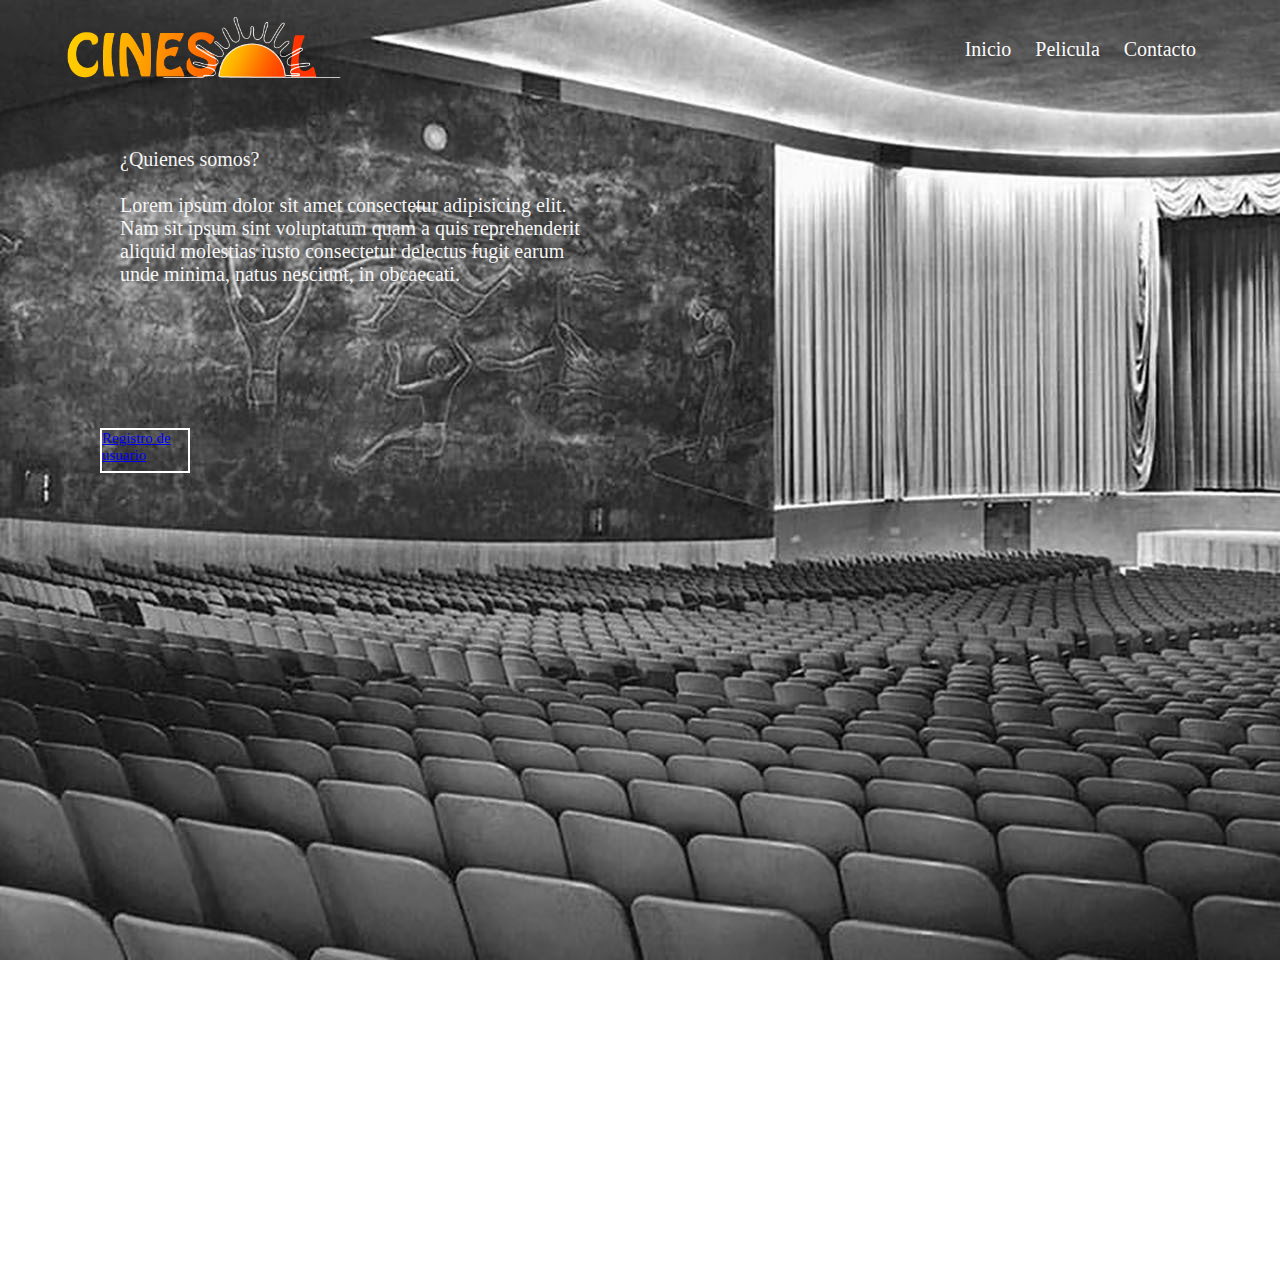
==== index.html @ d67e0754 "Act" ====
<!DOCTYPE html>
<html lang="en">
<head>
    <meta charset="UTF-8">
    <meta http-equiv="X-UA-Compatible" content="IE=edge">
    <meta name="viewport" content="width=device-width, initial-scale=1.0">
    <title>CineSol</title>
    <link rel="stylesheet" href="./Css/style.css">
    <link rel="icon" href="./Img/icono.png" type="image/png">
</head>
<body>

    <section class="principal">
      <!--Añadir imagen pantalla completa-->
      <header>
        <div class="contenedor">
            <a href="./index.html" class="logotipo"><img src="./Img/logo_cinesol_recortadoB.png" alt="Logo Cine Sol"></a>
            <nav>
                <a href="./index.html">Inicio</a>
                <a href="./Ranking.html">Pelicula</a>
                <a href="./Contacto.html">Contacto</a>
            </nav>
        </header>
        <p>¿Quienes somos? <br><br>
             Lorem ipsum dolor sit amet consectetur adipisicing elit. Nam sit ipsum sint voluptatum quam a quis reprehenderit aliquid molestias iusto consectetur delectus fugit earum unde minima, natus nesciunt, in obcaecati.</p>
        
        <div class="registro">
            <a href="#"> Registro de usuario</div></a>

    </section>

    <script src="script.js"></script>
</body>
</html>
---- Css/style.css ----
* { /* valores a 0 del navegador para mÃ¡rgenes */
    margin: 0px;
    padding: 0px;
    box-sizing: border-box;
}

.contenedor{
    width: 90%;
    height: 50px;
    margin: auto;
}
header .contenedor{
    display: flex;
    justify-content: space-between;
    align-items: center;
    
}
header{
    padding: 1.5em 0;

}
.principal{
    background-image:url(../Img/principal2.jpeg);
    width: 100vw ;
    height: 100vw;
    margin: 0;
    padding: 0; 
    background-repeat: no-repeat;
    
}
.logotipo img{
    height: 65px;
}
header nav a{
    text-decoration: none;
    color: rgb(251, 251, 251);
    font-family: 'Bebas Neue';
    font-size: 1.25rem;
    margin-right: 20PX;
}
header nav a:hover{
    color: #383434;
}
p{
    color: whitesmoke;
    padding: 20px;
    font-size: 20px;
    margin-left: 100px;
    margin-top: 30px;
    height: 300px; 
    width: 500px;
}

.registro{
border: 2px solid white ;
color: whitesmoke;
margin-left: 100px;
height: 45px;
width: 90px;
font-size: 15px;
line-height:center;

}
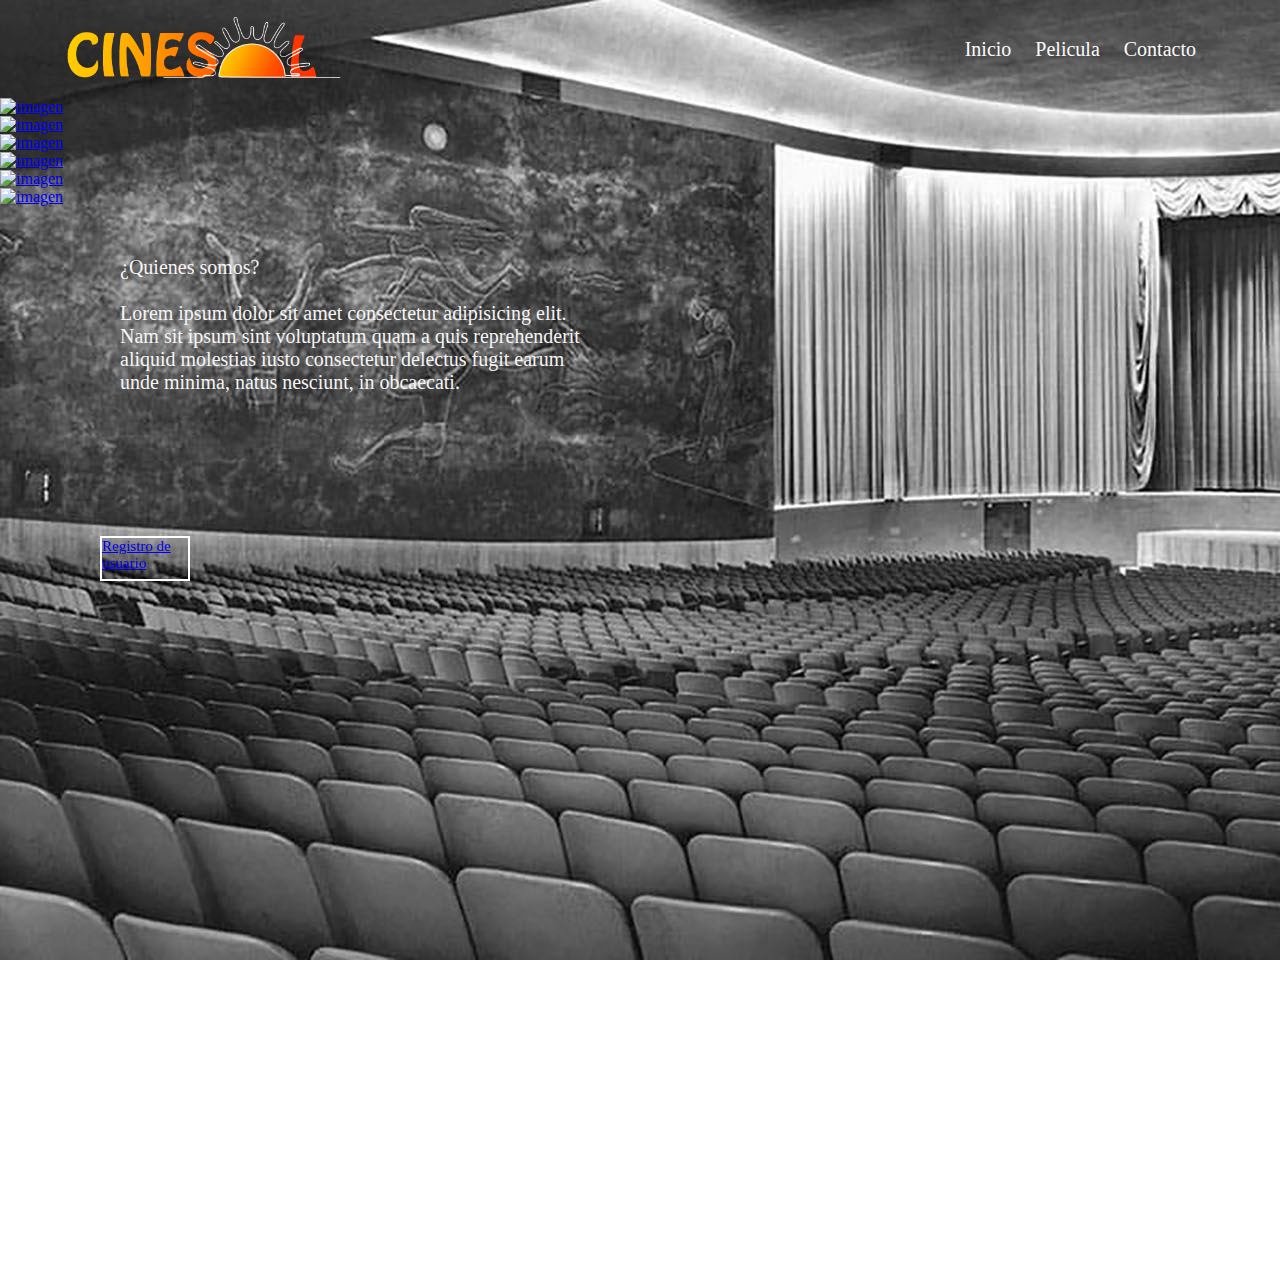
==== commit 2f66e970: "index actualizado con cartel x 6 peliculas" ====
--- a/index.html
+++ b/index.html
@@ -21,14 +21,38 @@
                 <a href="./Contacto.html">Contacto</a>
             </nav>
         </header>
+
+        <main class="grid">
+            <div class="uno">
+                <a href="./" class=""><img src="" alt="imagen"></a> 
+            </div>
+            <div class="dos">
+                <a href="./" class=""><img src="" alt="imagen"></a> 
+            </div>
+            <div class="tres">
+                <a href="./" class=""><img src="" alt="imagen"></a> 
+            </div>
+            <div class="cuatro">
+                <a href="./" class=""><img src="" alt="imagen"></a> 
+            </div>
+            <div class="cinco">
+                <a href="./" class=""><img src="" alt="imagen"></a> 
+            </div>
+            <div class="seis">
+                <a href="./" class=""><img src="" alt="imagen"></a> 
+            </div>
+        </main>
+    
+    
         <p>¿Quienes somos? <br><br>
-             Lorem ipsum dolor sit amet consectetur adipisicing elit. Nam sit ipsum sint voluptatum quam a quis reprehenderit aliquid molestias iusto consectetur delectus fugit earum unde minima, natus nesciunt, in obcaecati.</p>
-        
+            Lorem ipsum dolor sit amet consectetur adipisicing elit. Nam sit ipsum sint voluptatum quam a quis reprehenderit aliquid molestias iusto consectetur delectus fugit earum unde minima, natus nesciunt, in obcaecati.</p>
+            
         <div class="registro">
             <a href="#"> Registro de usuario</div></a>
-
-    </section>
-
-    <script src="script.js"></script>
+            
+        </section>
+        
+        <script src="script.js"></script>
+        <script src="cartelera.js"></script>
 </body>
 </html>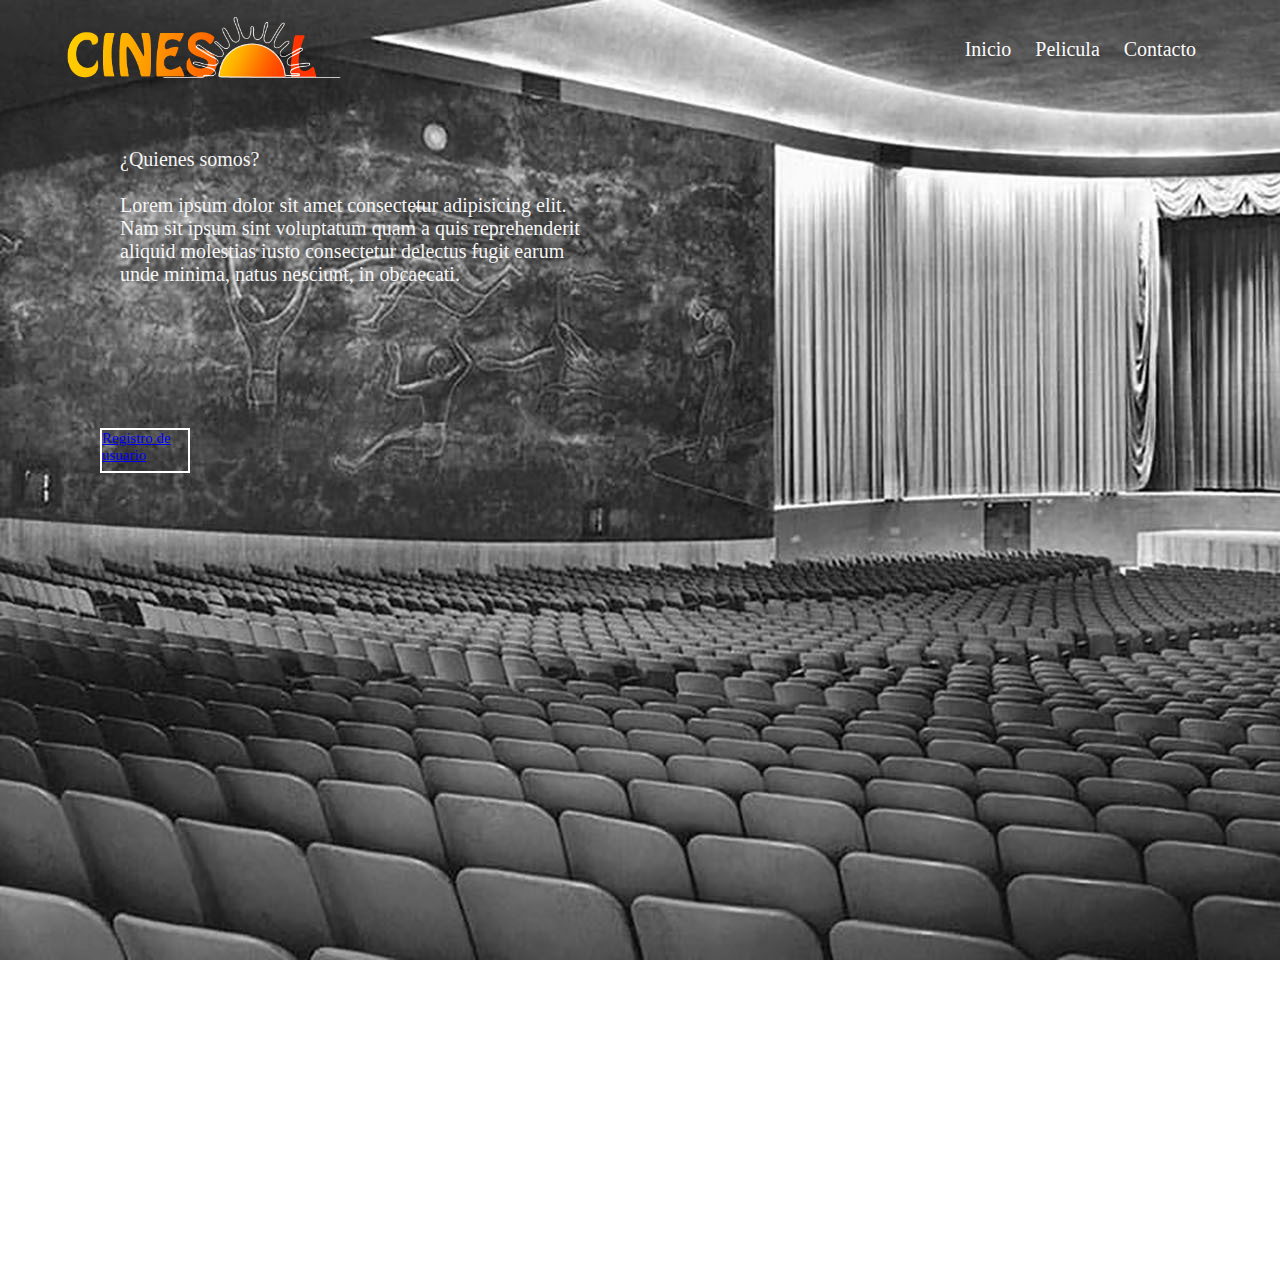
==== commit 83e8b49c: "Merge pull request #2 from Neivajg/04.TodasLasPeliculas.API" ====
--- a/index.html
+++ b/index.html
@@ -21,38 +21,14 @@
                 <a href="./Contacto.html">Contacto</a>
             </nav>
         </header>
-
-        <main class="grid">
-            <div class="uno">
-                <a href="./" class=""><img src="" alt="imagen"></a> 
-            </div>
-            <div class="dos">
-                <a href="./" class=""><img src="" alt="imagen"></a> 
-            </div>
-            <div class="tres">
-                <a href="./" class=""><img src="" alt="imagen"></a> 
-            </div>
-            <div class="cuatro">
-                <a href="./" class=""><img src="" alt="imagen"></a> 
-            </div>
-            <div class="cinco">
-                <a href="./" class=""><img src="" alt="imagen"></a> 
-            </div>
-            <div class="seis">
-                <a href="./" class=""><img src="" alt="imagen"></a> 
-            </div>
-        </main>
-    
-    
         <p>¿Quienes somos? <br><br>
-            Lorem ipsum dolor sit amet consectetur adipisicing elit. Nam sit ipsum sint voluptatum quam a quis reprehenderit aliquid molestias iusto consectetur delectus fugit earum unde minima, natus nesciunt, in obcaecati.</p>
-            
+             Lorem ipsum dolor sit amet consectetur adipisicing elit. Nam sit ipsum sint voluptatum quam a quis reprehenderit aliquid molestias iusto consectetur delectus fugit earum unde minima, natus nesciunt, in obcaecati.</p>
+        
         <div class="registro">
             <a href="#"> Registro de usuario</div></a>
-            
-        </section>
-        
-        <script src="script.js"></script>
-        <script src="cartelera.js"></script>
+
+    </section>
+
+    <script src="script.js"></script>
 </body>
 </html>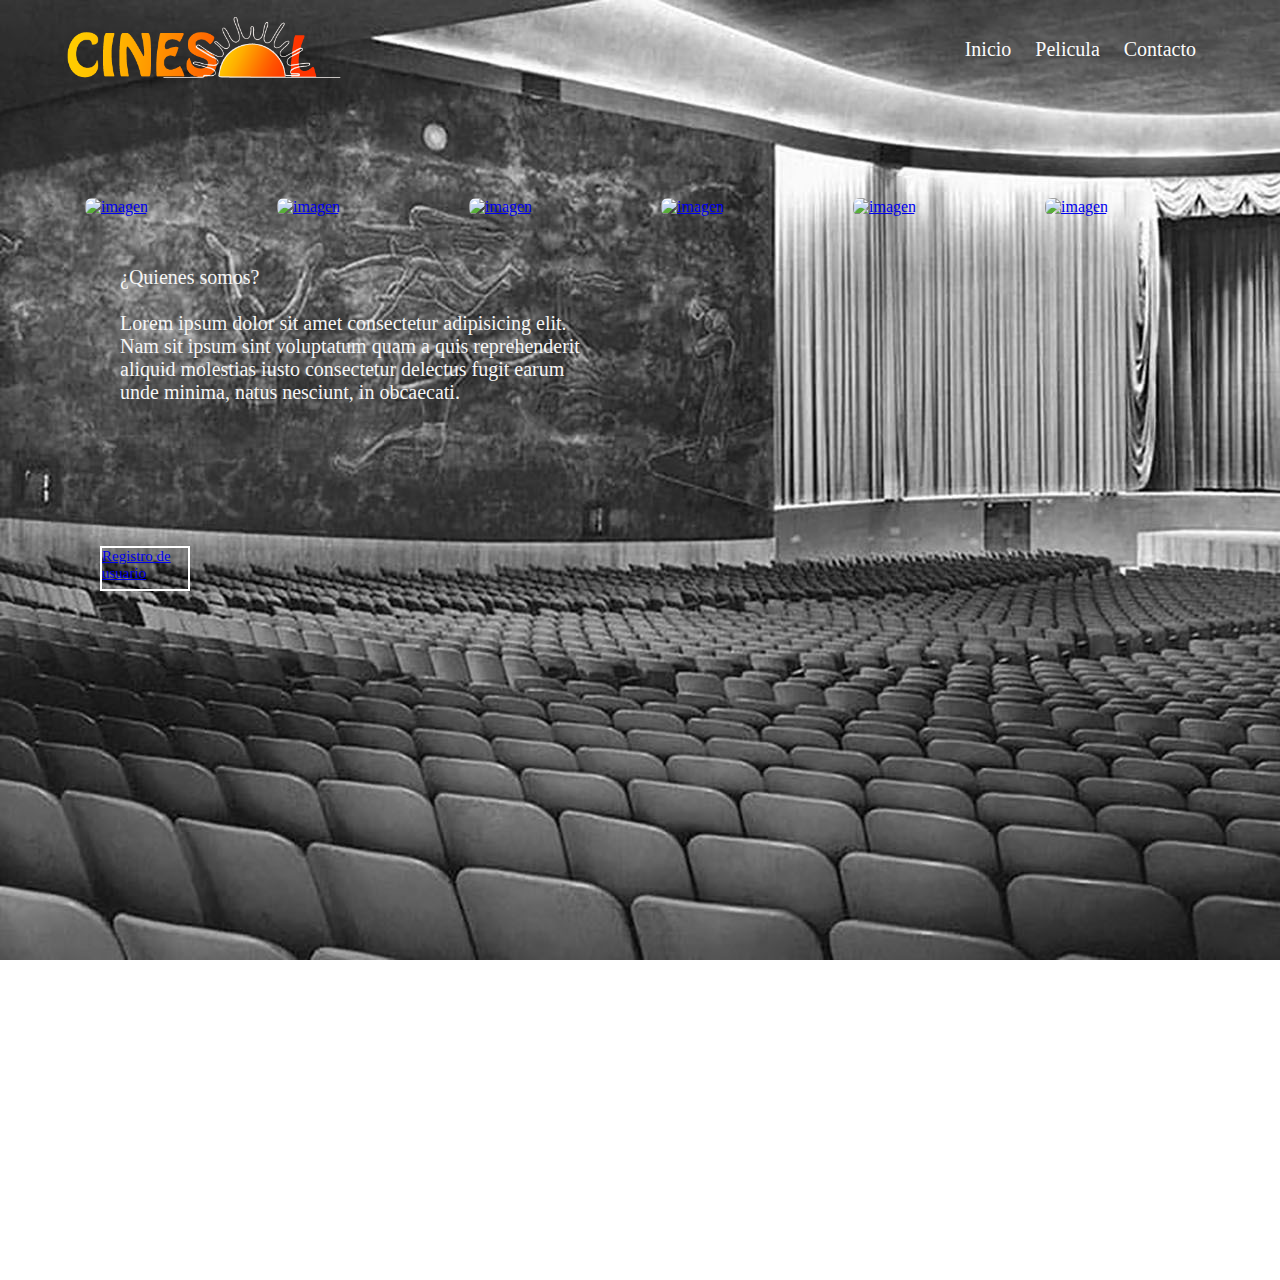
==== commit f351a593: "actualizacion Andina" ====
--- a/index.html
+++ b/index.html
@@ -17,18 +17,42 @@
             <a href="./index.html" class="logotipo"><img src="./Img/logo_cinesol_recortadoB.png" alt="Logo Cine Sol"></a>
             <nav>
                 <a href="./index.html">Inicio</a>
-                <a href="./Ranking.html">Pelicula</a>
+                <a href="./indexTodasLasPeliculas.html">Pelicula</a>
                 <a href="./Contacto.html">Contacto</a>
             </nav>
         </header>
+
+        <main class="grid">
+            <div class="uno">
+                <a href="./" class=""><img src="" alt="imagen"></a> 
+            </div>
+            <div class="dos">
+                <a href="./" class=""><img src="" alt="imagen"></a> 
+            </div>
+            <div class="tres">
+                <a href="./" class=""><img src="" alt="imagen"></a> 
+            </div>
+            <div class="cuatro">
+                <a href="./" class=""><img src="" alt="imagen"></a> 
+            </div>
+            <div class="cinco">
+                <a href="./" class=""><img src="" alt="imagen"></a> 
+            </div>
+            <div class="seis">
+                <a href="./" class=""><img src="" alt="imagen"></a> 
+            </div>
+        </main>
+    
+    
         <p>¿Quienes somos? <br><br>
-             Lorem ipsum dolor sit amet consectetur adipisicing elit. Nam sit ipsum sint voluptatum quam a quis reprehenderit aliquid molestias iusto consectetur delectus fugit earum unde minima, natus nesciunt, in obcaecati.</p>
-        
+            Lorem ipsum dolor sit amet consectetur adipisicing elit. Nam sit ipsum sint voluptatum quam a quis reprehenderit aliquid molestias iusto consectetur delectus fugit earum unde minima, natus nesciunt, in obcaecati.</p>
+            
         <div class="registro">
             <a href="#"> Registro de usuario</div></a>
-
-    </section>
-
-    <script src="script.js"></script>
+            
+        </section>
+        
+        <script src="scripts.js"></script>
+        <script src="cartelera.js"></script>
 </body>
 </html>--- a/Css/style.css
+++ b/Css/style.css
@@ -62,5 +62,22 @@
 
 }
 
+/*--------------------- estilo de las 6 peliculas de cartelera------------------------*/
+.grid{
+   display: flex;
+   justify-content: space-around;
+   width: 90vw;
+   margin: 100px auto 20px auto;
+}
+
+.grid div{
+    width: 150px;
+
+}
+
+.grid img{
+    width: 100%;
+    border-radius: 7px;
+}
 
 
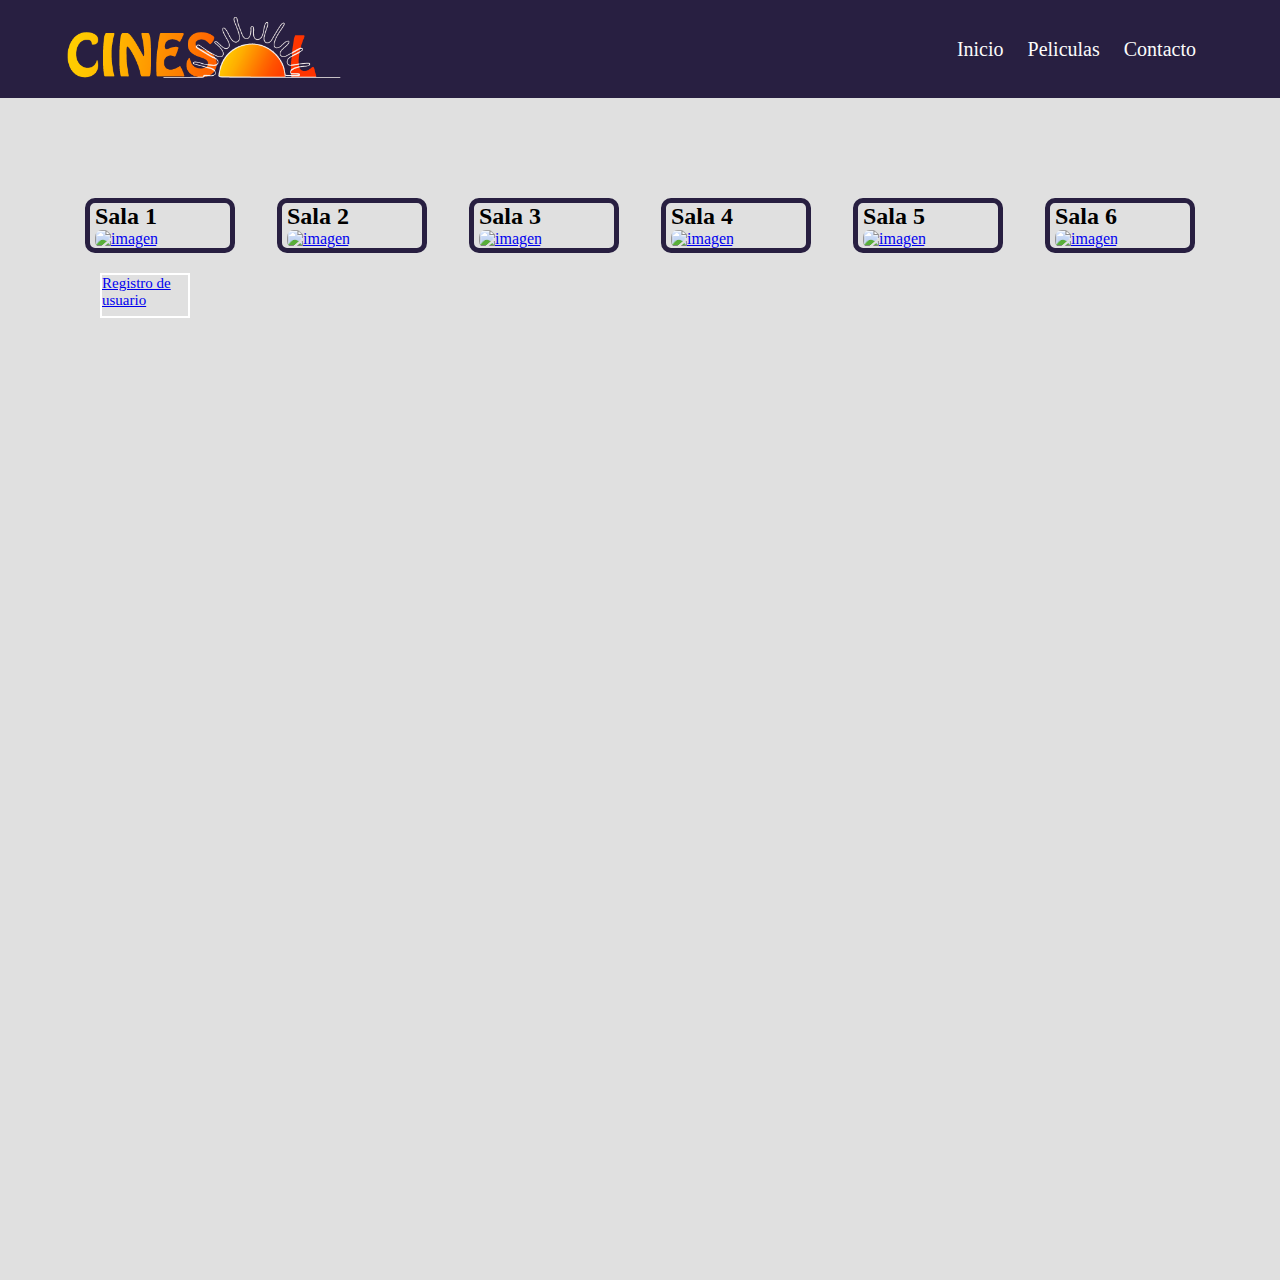
==== commit 8a243fc6: "actualizacion css" ====
--- a/index.html
+++ b/index.html
@@ -11,7 +11,7 @@
 <body>
 
     <section class="principal">
-      <!--Añadir imagen pantalla completa-->
+      <!--Añadir imagen pantalla completa
       <header>
         <div class="contenedor">
             <a href="./index.html" class="logotipo"><img src="./Img/logo_cinesol_recortadoB.png" alt="Logo Cine Sol"></a>
@@ -20,32 +20,44 @@
                 <a href="./indexTodasLasPeliculas.html">Pelicula</a>
                 <a href="./Contacto.html">Contacto</a>
             </nav>
-        </header>
+        </header> -->
+        <header>
+            <div class="barra">
+                <a href="./index.html" class="logotipo"><img src="Img/logo_cinesol_recortadoB.png" alt="Logo Cine Sol"></a>
+                <nav>
+                    <a href="./index.html">Inicio</a>
+                    <a href="indexTodasLasPeliculas.html">Peliculas</a>
+                    <a href="./Contacto.html">Contacto</a>
+                </nav>
+            </header>
 
         <main class="grid">
             <div class="uno">
+                <h2>Sala 1</h2>
                 <a href="./" class=""><img src="" alt="imagen"></a> 
             </div>
             <div class="dos">
+                <h2>Sala 2</h2>
                 <a href="./" class=""><img src="" alt="imagen"></a> 
             </div>
             <div class="tres">
+                <h2>Sala 3</h2>
                 <a href="./" class=""><img src="" alt="imagen"></a> 
             </div>
             <div class="cuatro">
+                <h2>Sala 4</h2>
                 <a href="./" class=""><img src="" alt="imagen"></a> 
             </div>
             <div class="cinco">
+                <h2>Sala 5</h2>
                 <a href="./" class=""><img src="" alt="imagen"></a> 
             </div>
             <div class="seis">
+                <h2>Sala 6</h2>
                 <a href="./" class=""><img src="" alt="imagen"></a> 
             </div>
         </main>
     
-    
-        <p>¿Quienes somos? <br><br>
-            Lorem ipsum dolor sit amet consectetur adipisicing elit. Nam sit ipsum sint voluptatum quam a quis reprehenderit aliquid molestias iusto consectetur delectus fugit earum unde minima, natus nesciunt, in obcaecati.</p>
             
         <div class="registro">
             <a href="#"> Registro de usuario</div></a>
--- a/Css/style.css
+++ b/Css/style.css
@@ -9,28 +9,37 @@
     height: 50px;
     margin: auto;
 }
+
 header .contenedor{
     display: flex;
     justify-content: space-between;
-    align-items: center;
-    
+    align-items: center;    
 }
+
 header{
     padding: 1.5em 0;
+}
 
-}
 .principal{
-    background-image:url(../Img/principal2.jpeg);
+    background-color: #E0E0E0;
     width: 100vw ;
     height: 100vw;
     margin: 0;
     padding: 0; 
-    background-repeat: no-repeat;
-    
-}
+    background-repeat: no-repeat;    
+}  
+
 .logotipo img{
     height: 65px;
 }
+
+.barra{
+    width: 90%;
+    height: 50px;
+    margin: auto;
+    border: none;
+}
+    
 header nav a{
     text-decoration: none;
     color: rgb(251, 251, 251);
@@ -38,9 +47,22 @@
     font-size: 1.25rem;
     margin-right: 20PX;
 }
+
 header nav a:hover{
     color: #383434;
 }
+    
+header .barra{
+    display: flex;
+    justify-content: space-between;
+    align-items: center;
+}
+    
+header{
+    padding: 1.5em 0;
+    background-color: #281F41;
+}
+
 p{
     color: whitesmoke;
     padding: 20px;
@@ -52,14 +74,13 @@
 }
 
 .registro{
-border: 2px solid white ;
-color: whitesmoke;
-margin-left: 100px;
-height: 45px;
-width: 90px;
-font-size: 15px;
-line-height:center;
-
+    border: 2px solid white ;
+    color: whitesmoke;
+        margin-left: 100px;
+    height: 45px;
+    width: 90px;
+    font-size: 15px;
+    line-height:center;
 }
 
 /*--------------------- estilo de las 6 peliculas de cartelera------------------------*/
@@ -72,7 +93,6 @@
 
 .grid div{
     width: 150px;
-
 }
 
 .grid img{
@@ -80,4 +100,13 @@
     border-radius: 7px;
 }
 
+.uno, .dos, .tres, .cuatro, .cinco, .seis{
+    border-color: #281F41;
+    border-style: solid;
+    border-radius: 10px;
+    border-width: 5px;
+    padding-left: 5px;
+    padding-right: 5px;
+}
 
+
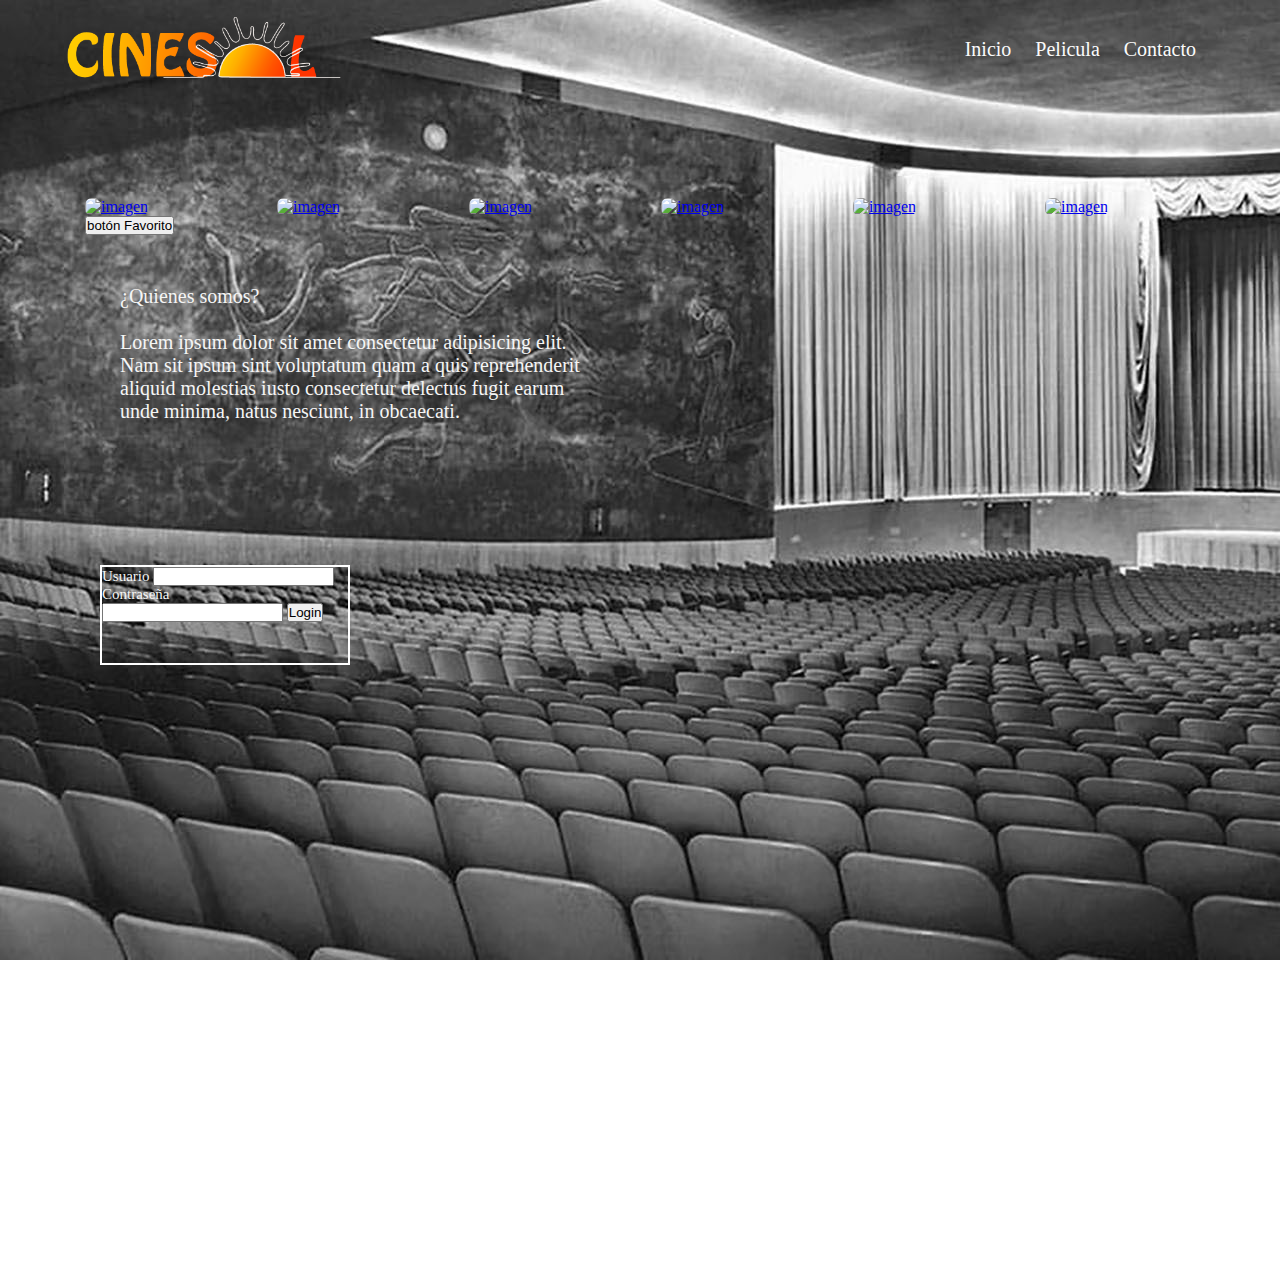
==== commit d3820cfe: "ActualizaciónPriueba" ====
--- a/index.html
+++ b/index.html
@@ -11,60 +11,63 @@
 <body>
 
     <section class="principal">
-      <!--Añadir imagen pantalla completa
+      <!--Añadir imagen pantalla completa-->
       <header>
         <div class="contenedor">
             <a href="./index.html" class="logotipo"><img src="./Img/logo_cinesol_recortadoB.png" alt="Logo Cine Sol"></a>
             <nav>
                 <a href="./index.html">Inicio</a>
-                <a href="./indexTodasLasPeliculas.html">Pelicula</a>
+                <a href="./Ranking.html">Pelicula</a>
                 <a href="./Contacto.html">Contacto</a>
             </nav>
-        </header> -->
-        <header>
-            <div class="barra">
-                <a href="./index.html" class="logotipo"><img src="Img/logo_cinesol_recortadoB.png" alt="Logo Cine Sol"></a>
-                <nav>
-                    <a href="./index.html">Inicio</a>
-                    <a href="indexTodasLasPeliculas.html">Peliculas</a>
-                    <a href="./Contacto.html">Contacto</a>
-                </nav>
-            </header>
+        </header>
 
         <main class="grid">
             <div class="uno">
-                <h2>Sala 1</h2>
                 <a href="./" class=""><img src="" alt="imagen"></a> 
+                <button id="favorito">botón Favorito</button>
             </div>
             <div class="dos">
-                <h2>Sala 2</h2>
                 <a href="./" class=""><img src="" alt="imagen"></a> 
             </div>
             <div class="tres">
-                <h2>Sala 3</h2>
                 <a href="./" class=""><img src="" alt="imagen"></a> 
             </div>
             <div class="cuatro">
-                <h2>Sala 4</h2>
                 <a href="./" class=""><img src="" alt="imagen"></a> 
             </div>
             <div class="cinco">
-                <h2>Sala 5</h2>
                 <a href="./" class=""><img src="" alt="imagen"></a> 
             </div>
             <div class="seis">
-                <h2>Sala 6</h2>
                 <a href="./" class=""><img src="" alt="imagen"></a> 
             </div>
         </main>
     
+    
+        <p>¿Quienes somos? <br><br>
+            Lorem ipsum dolor sit amet consectetur adipisicing elit. Nam sit ipsum sint voluptatum quam a quis reprehenderit aliquid molestias iusto consectetur delectus fugit earum unde minima, natus nesciunt, in obcaecati.</p>
             
-        <div class="registro">
-            <a href="#"> Registro de usuario</div></a>
-            
-        </section>
+        <div id="areaRegistro" class="registro">
+            <form action="#">
+                <label for="user">Usuario</label>
+                <input type="email" name="" id="email">
+                <label for="password">Contraseña</label>
+                <input type="password" name="" id="password">
+       
+                <button id="login">Login</button>
+            </form>
+        </div>
+        <div id="areaUsuario">
+             <button id="deslogear" type="submit" >deslogear</button>
+             <p id="nombreUsuario">Neiva Jimenez </p>
+             <p id="peliculasFavoritas">Favoritas</p>
+        </div>
+    </section>
         
-        <script src="scripts.js"></script>
+        <script src="./loginNe.js"></script>
+        <script src="script.js"></script>
         <script src="cartelera.js"></script>
-</body>
+
+    </body> 
 </html>--- a/Css/style.css
+++ b/Css/style.css
@@ -9,37 +9,28 @@
     height: 50px;
     margin: auto;
 }
-
 header .contenedor{
     display: flex;
     justify-content: space-between;
-    align-items: center;    
+    align-items: center;
+    
 }
-
 header{
     padding: 1.5em 0;
+
 }
-
 .principal{
-    background-color: #E0E0E0;
+    background-image:url(../Img/principal2.jpeg);
     width: 100vw ;
     height: 100vw;
     margin: 0;
     padding: 0; 
-    background-repeat: no-repeat;    
-}  
-
+    background-repeat: no-repeat;
+    
+}
 .logotipo img{
     height: 65px;
 }
-
-.barra{
-    width: 90%;
-    height: 50px;
-    margin: auto;
-    border: none;
-}
-    
 header nav a{
     text-decoration: none;
     color: rgb(251, 251, 251);
@@ -47,22 +38,9 @@
     font-size: 1.25rem;
     margin-right: 20PX;
 }
-
 header nav a:hover{
     color: #383434;
 }
-    
-header .barra{
-    display: flex;
-    justify-content: space-between;
-    align-items: center;
-}
-    
-header{
-    padding: 1.5em 0;
-    background-color: #281F41;
-}
-
 p{
     color: whitesmoke;
     padding: 20px;
@@ -74,14 +52,18 @@
 }
 
 .registro{
-    border: 2px solid white ;
-    color: whitesmoke;
-        margin-left: 100px;
-    height: 45px;
-    width: 90px;
-    font-size: 15px;
-    line-height:center;
+border: 2px solid white ;
+color: whitesmoke;
+margin-left: 100px;
+height: 100px;
+width: 250px;
+font-size: 15px;
+line-height:center;
+
 }
+ #areaUsuario{
+    display: none;
+ }
 
 /*--------------------- estilo de las 6 peliculas de cartelera------------------------*/
 .grid{
@@ -93,6 +75,7 @@
 
 .grid div{
     width: 150px;
+
 }
 
 .grid img{
@@ -100,13 +83,4 @@
     border-radius: 7px;
 }
 
-.uno, .dos, .tres, .cuatro, .cinco, .seis{
-    border-color: #281F41;
-    border-style: solid;
-    border-radius: 10px;
-    border-width: 5px;
-    padding-left: 5px;
-    padding-right: 5px;
-}
 
-
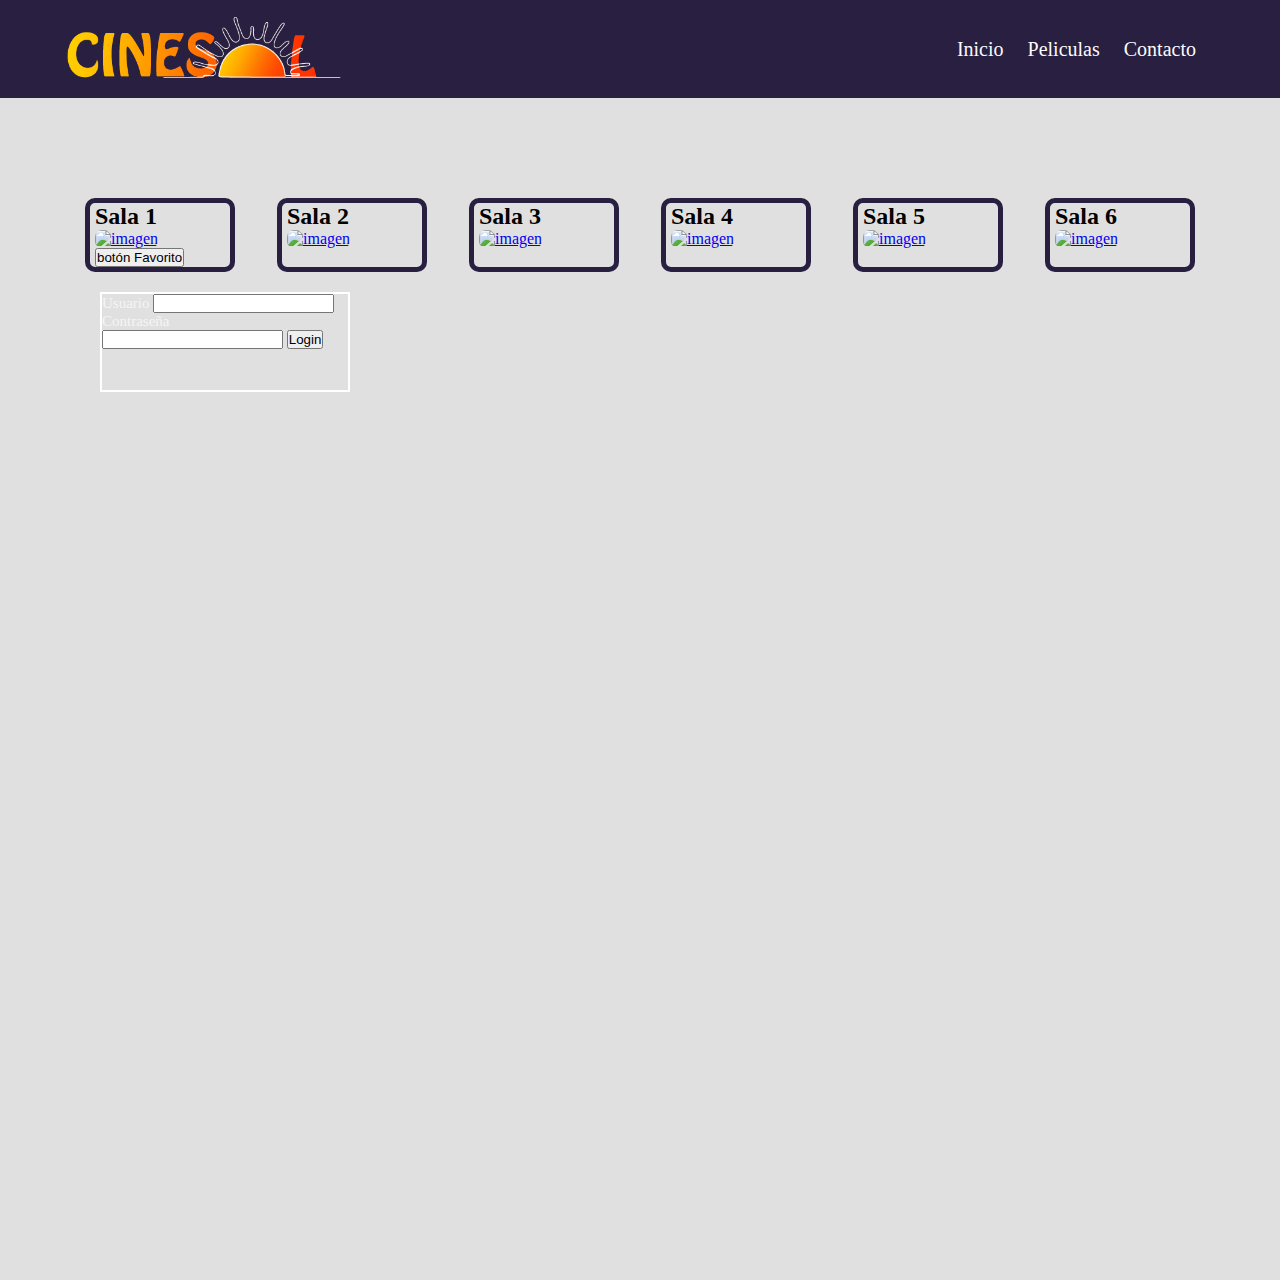
==== commit 6435c7d9: "Merge branch 'develop' of https://github.com/Neivajg/C ineSol- into develop" ====
--- a/index.html
+++ b/index.html
@@ -11,42 +11,54 @@
 <body>
 
     <section class="principal">
-      <!--Añadir imagen pantalla completa-->
+      <!--Añadir imagen pantalla completa
       <header>
         <div class="contenedor">
             <a href="./index.html" class="logotipo"><img src="./Img/logo_cinesol_recortadoB.png" alt="Logo Cine Sol"></a>
             <nav>
                 <a href="./index.html">Inicio</a>
-                <a href="./Ranking.html">Pelicula</a>
+                <a href="./indexTodasLasPeliculas.html">Pelicula</a>
                 <a href="./Contacto.html">Contacto</a>
             </nav>
-        </header>
+        </header> -->
+        <header>
+            <div class="barra">
+                <a href="./index.html" class="logotipo"><img src="Img/logo_cinesol_recortadoB.png" alt="Logo Cine Sol"></a>
+                <nav>
+                    <a href="./index.html">Inicio</a>
+                    <a href="indexTodasLasPeliculas.html">Peliculas</a>
+                    <a href="./Contacto.html">Contacto</a>
+                </nav>
+            </header>
 
         <main class="grid">
             <div class="uno">
+                <h2>Sala 1</h2>
                 <a href="./" class=""><img src="" alt="imagen"></a> 
                 <button id="favorito">botón Favorito</button>
             </div>
             <div class="dos">
+                <h2>Sala 2</h2>
                 <a href="./" class=""><img src="" alt="imagen"></a> 
             </div>
             <div class="tres">
+                <h2>Sala 3</h2>
                 <a href="./" class=""><img src="" alt="imagen"></a> 
             </div>
             <div class="cuatro">
+                <h2>Sala 4</h2>
                 <a href="./" class=""><img src="" alt="imagen"></a> 
             </div>
             <div class="cinco">
+                <h2>Sala 5</h2>
                 <a href="./" class=""><img src="" alt="imagen"></a> 
             </div>
             <div class="seis">
+                <h2>Sala 6</h2>
                 <a href="./" class=""><img src="" alt="imagen"></a> 
             </div>
         </main>
     
-    
-        <p>¿Quienes somos? <br><br>
-            Lorem ipsum dolor sit amet consectetur adipisicing elit. Nam sit ipsum sint voluptatum quam a quis reprehenderit aliquid molestias iusto consectetur delectus fugit earum unde minima, natus nesciunt, in obcaecati.</p>
             
         <div id="areaRegistro" class="registro">
             <form action="#">
--- a/Css/style.css
+++ b/Css/style.css
@@ -9,28 +9,37 @@
     height: 50px;
     margin: auto;
 }
+
 header .contenedor{
     display: flex;
     justify-content: space-between;
-    align-items: center;
-    
+    align-items: center;    
 }
+
 header{
     padding: 1.5em 0;
+}
 
-}
 .principal{
-    background-image:url(../Img/principal2.jpeg);
+    background-color: #E0E0E0;
     width: 100vw ;
     height: 100vw;
     margin: 0;
     padding: 0; 
-    background-repeat: no-repeat;
-    
-}
+    background-repeat: no-repeat;    
+}  
+
 .logotipo img{
     height: 65px;
 }
+
+.barra{
+    width: 90%;
+    height: 50px;
+    margin: auto;
+    border: none;
+}
+    
 header nav a{
     text-decoration: none;
     color: rgb(251, 251, 251);
@@ -38,9 +47,22 @@
     font-size: 1.25rem;
     margin-right: 20PX;
 }
+
 header nav a:hover{
     color: #383434;
 }
+    
+header .barra{
+    display: flex;
+    justify-content: space-between;
+    align-items: center;
+}
+    
+header{
+    padding: 1.5em 0;
+    background-color: #281F41;
+}
+
 p{
     color: whitesmoke;
     padding: 20px;
@@ -75,7 +97,6 @@
 
 .grid div{
     width: 150px;
-
 }
 
 .grid img{
@@ -83,4 +104,13 @@
     border-radius: 7px;
 }
 
+.uno, .dos, .tres, .cuatro, .cinco, .seis{
+    border-color: #281F41;
+    border-style: solid;
+    border-radius: 10px;
+    border-width: 5px;
+    padding-left: 5px;
+    padding-right: 5px;
+}
 
+
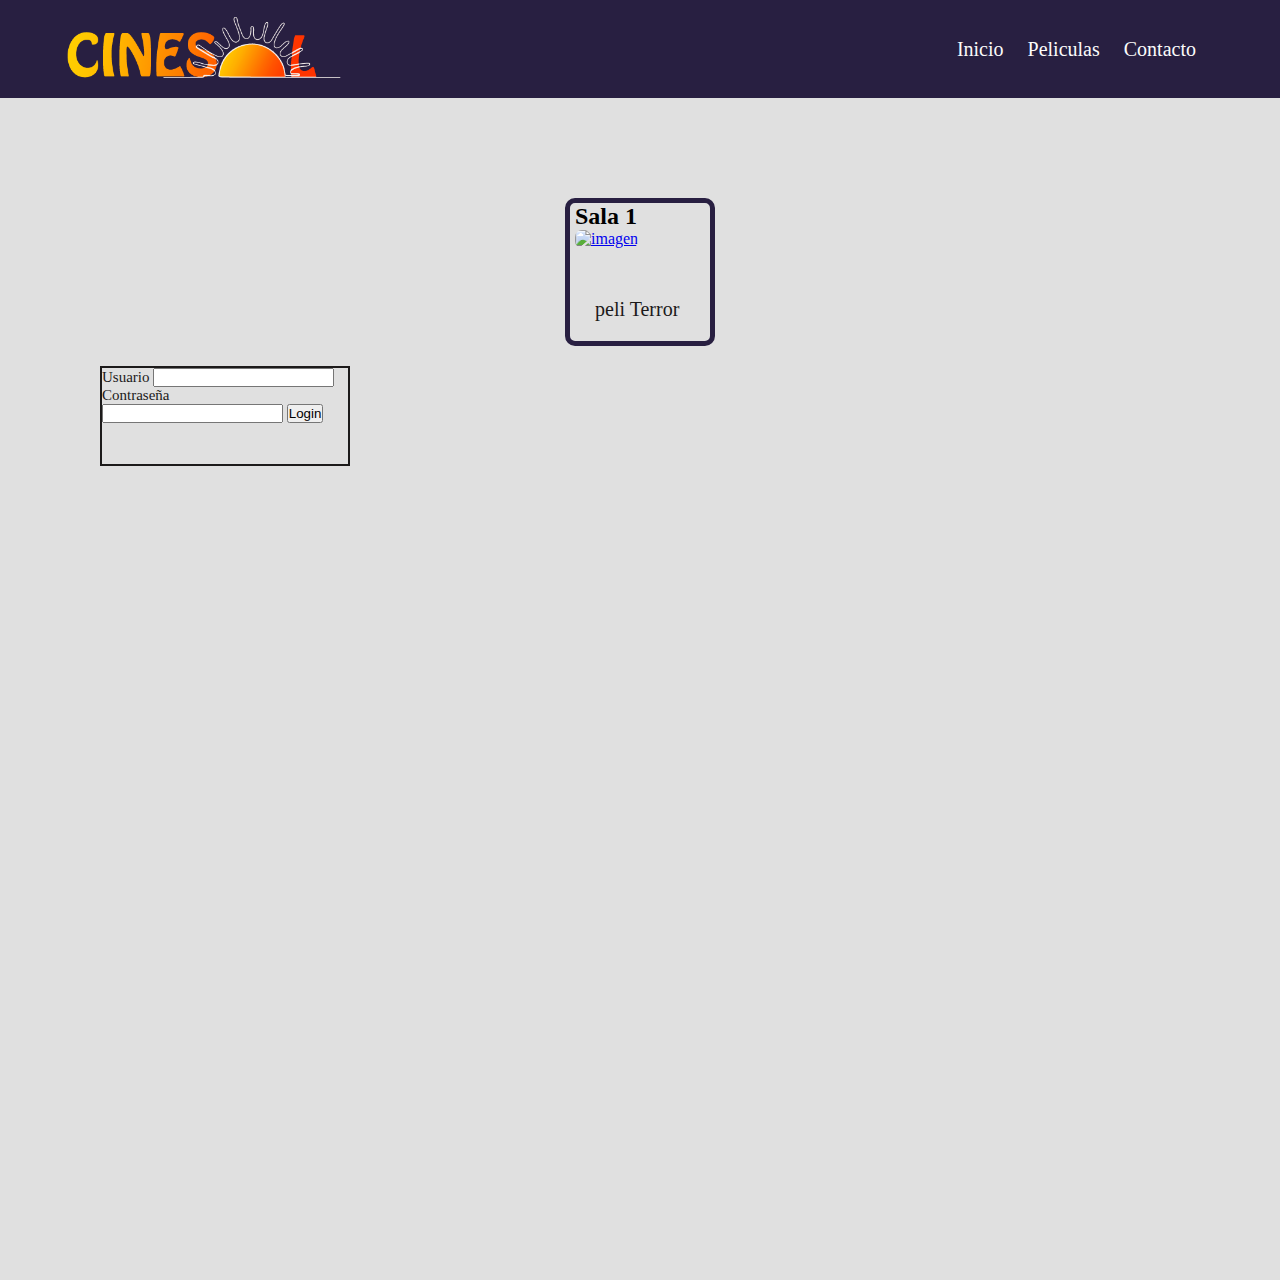
==== commit 935d2d68: "limpieza de archivos basura, enlaces atualizados, barra de navegacion en las20principales" ====
--- a/index.html
+++ b/index.html
@@ -5,58 +5,65 @@
     <meta http-equiv="X-UA-Compatible" content="IE=edge">
     <meta name="viewport" content="width=device-width, initial-scale=1.0">
     <title>CineSol</title>
-    <link rel="stylesheet" href="./Css/style.css">
-    <link rel="icon" href="./Img/icono.png" type="image/png">
+    <link rel="stylesheet" href="style.css">
+    <link rel="icon" href="Img/icono.png" type="image/png">
 </head>
 <body>
 
     <section class="principal">
-      <!--Añadir imagen pantalla completa
-      <header>
-        <div class="contenedor">
-            <a href="./index.html" class="logotipo"><img src="./Img/logo_cinesol_recortadoB.png" alt="Logo Cine Sol"></a>
-            <nav>
-                <a href="./index.html">Inicio</a>
-                <a href="./indexTodasLasPeliculas.html">Pelicula</a>
-                <a href="./Contacto.html">Contacto</a>
-            </nav>
-        </header> -->
         <header>
             <div class="barra">
-                <a href="./index.html" class="logotipo"><img src="Img/logo_cinesol_recortadoB.png" alt="Logo Cine Sol"></a>
+                <a href="index.html" class="logotipo"><img src="Img/logo_cinesol_recortadoB.png" alt="Logo Cine Sol"></a>
                 <nav>
-                    <a href="./index.html">Inicio</a>
-                    <a href="indexTodasLasPeliculas.html">Peliculas</a>
-                    <a href="./Contacto.html">Contacto</a>
+                    <a href="index.html">Inicio</a>
+                    <a href="las20principales.html">Peliculas</a>
+                    <a href="Contacto.html">Contacto</a>
                 </nav>
             </header>
 
         <main class="grid">
             <div class="uno">
                 <h2>Sala 1</h2>
-                <a href="./" class=""><img src="" alt="imagen"></a> 
-                <button id="favorito">botón Favorito</button>
+                <a href="./" class=""><img src="" alt="imagen"></a>
+                <p>peli Terror</p>
+              <button class="botonUsuario">botón usuario</button>
+                <button class="botonAdm">botón Adm</button>
             </div>
-            <div class="dos">
+            <!-- <div class="dos">
                 <h2>Sala 2</h2>
-                <a href="./" class=""><img src="" alt="imagen"></a> 
+                <a href="./" class=""><img src="" alt="imagen"></a>
+                <p>peli Terror</p>
+                 <button class="botonUsuario">botón usuario</button>
+                <button class="botonAdm">botón Adm</button>
             </div>
             <div class="tres">
                 <h2>Sala 3</h2>
-                <a href="./" class=""><img src="" alt="imagen"></a> 
+                <a href="./" class=""><img src="" alt="imagen"></a>
+                <p>peli Terror</p>
+                 <button class="botonUsuario">botón usuario</button>
+                <button class="botonAdm">botón Adm</button> 
             </div>
             <div class="cuatro">
                 <h2>Sala 4</h2>
                 <a href="./" class=""><img src="" alt="imagen"></a> 
+                <p>peli Terror</p>
+                 <button class="botonUsuario">botón usuario</button>
+                <button class="botonAdm">botón Adm</button>
             </div>
             <div class="cinco">
                 <h2>Sala 5</h2>
                 <a href="./" class=""><img src="" alt="imagen"></a> 
+                <p>peli Terror</p>
+                <button class="botonUsuario">botón usuario</button>
+                <button class="botonAdm">botón Adm</button>
             </div>
             <div class="seis">
                 <h2>Sala 6</h2>
-                <a href="./" class=""><img src="" alt="imagen"></a> 
-            </div>
+                <a href="./" class=""><img src="" alt="imagen"></a>
+                <p>peli Terror</p>
+                <button class="botonUsuario">botón usuario</button>
+                <button class="botonAdm">botón Adm</button>
+            </div> -->
         </main>
     
             
@@ -71,15 +78,16 @@
             </form>
         </div>
         <div id="areaUsuario">
+            
+             <p id="nombreUsuario">Neiva Jimenez </p>
+             <p>Lista de peliculas favoritas:</p>
+             <p id="peliculasFavoritas">Favoritas</p>
              <button id="deslogear" type="submit" >deslogear</button>
-             <p id="nombreUsuario">Neiva Jimenez </p>
-             <p id="peliculasFavoritas">Favoritas</p>
         </div>
     </section>
-        
+
+
+        <script src="./checkLogin.js"></script>
         <script src="./loginNe.js"></script>
-        <script src="script.js"></script>
-        <script src="cartelera.js"></script>
-
     </body> 
 </html>--- a/style.css
+++ b/style.css
@@ -0,0 +1,144 @@
+* { /* valores a 0 del navegador para mÃ¡rgenes */
+    margin: 0px;
+    padding: 0px;
+    box-sizing: border-box;
+}
+
+.contenedor{
+    width: 90%;
+    height: 50px;
+    margin: auto;
+}
+
+header .contenedor{
+    display: flex;
+    justify-content: space-between;
+    align-items: center;    
+}
+
+header{
+    padding: 1.5em 0;
+}
+
+header nav a{
+    text-decoration: none;
+    color: rgb(251, 251, 251);
+    font-family: 'Bebas Neue';
+    font-size: 1.25rem;
+    margin-right: 20PX;
+}
+
+header nav a:hover{
+    color: #383434;
+}
+    
+header .barra{
+    display: flex;
+    justify-content: space-between;
+    align-items: center;
+}
+    
+header{
+    padding: 1.5em 0;
+    background-color: #281F41;
+}
+
+header .barra{
+    width: 90%;
+    height: 50px;
+    margin: auto;
+    border: none;
+}
+
+header .logotipo img{
+    height: 65px;
+}
+
+.principal{
+    background-color: #E0E0E0;
+    width: 100vw ;
+    height: 100vw;
+    margin: 0;
+    padding: 0; 
+    background-repeat: no-repeat;    
+}  
+
+
+    
+.grid p{
+    width: fit-content;
+    height: fit-content;
+    margin-left: 0;
+   
+}
+p{
+    color: rgb(28, 26, 26);
+    padding: 20px;
+    font-size: 20px;
+    margin-left: 100px;
+    margin-top: 30px;
+    height: 300px; 
+    width: 500px;
+}
+
+#areaRegistro{
+border: 2px solid  rgb(28, 26, 26) ;
+color: rgb(28, 26, 26);
+margin-left: 100px;
+height: 100px;
+width: 250px;
+font-size: 15px;
+line-height:center;
+
+}
+ #areaUsuario{
+    position: relative;
+    border: 2px solid  rgb(28, 26, 26) ;
+    color: rgb(28, 26, 26);
+    margin-left: 100px;
+    height: fit-content;
+    width: fit-content;
+    padding: 10px;
+    font-size: 15px;
+    line-height:center;
+    display: none;
+ }
+ #areaUsuario p{
+    border:2px solid red;
+    width:250px ;
+    height:100px ;
+    
+ }
+.botonUsuario , .botonAdm{
+    display: none;
+}
+ #areaUsuario button{
+margin-left: 90px;
+ }
+/*--------------------- estilo de las 6 peliculas de cartelera------------------------*/
+.grid{
+   display: flex;
+   justify-content: space-around;
+   width: 90vw;
+   margin: 100px auto 20px auto;
+}
+
+.grid div{
+    width: 150px;
+}
+
+.grid img{
+    width: 100%;
+    border-radius: 7px;
+}
+
+.uno, .dos, .tres, .cuatro, .cinco, .seis{
+    border-color: #281F41;
+    border-style: solid;
+    border-radius: 10px;
+    border-width: 5px;
+    padding-left: 5px;
+    padding-right: 5px;
+}
+
+
